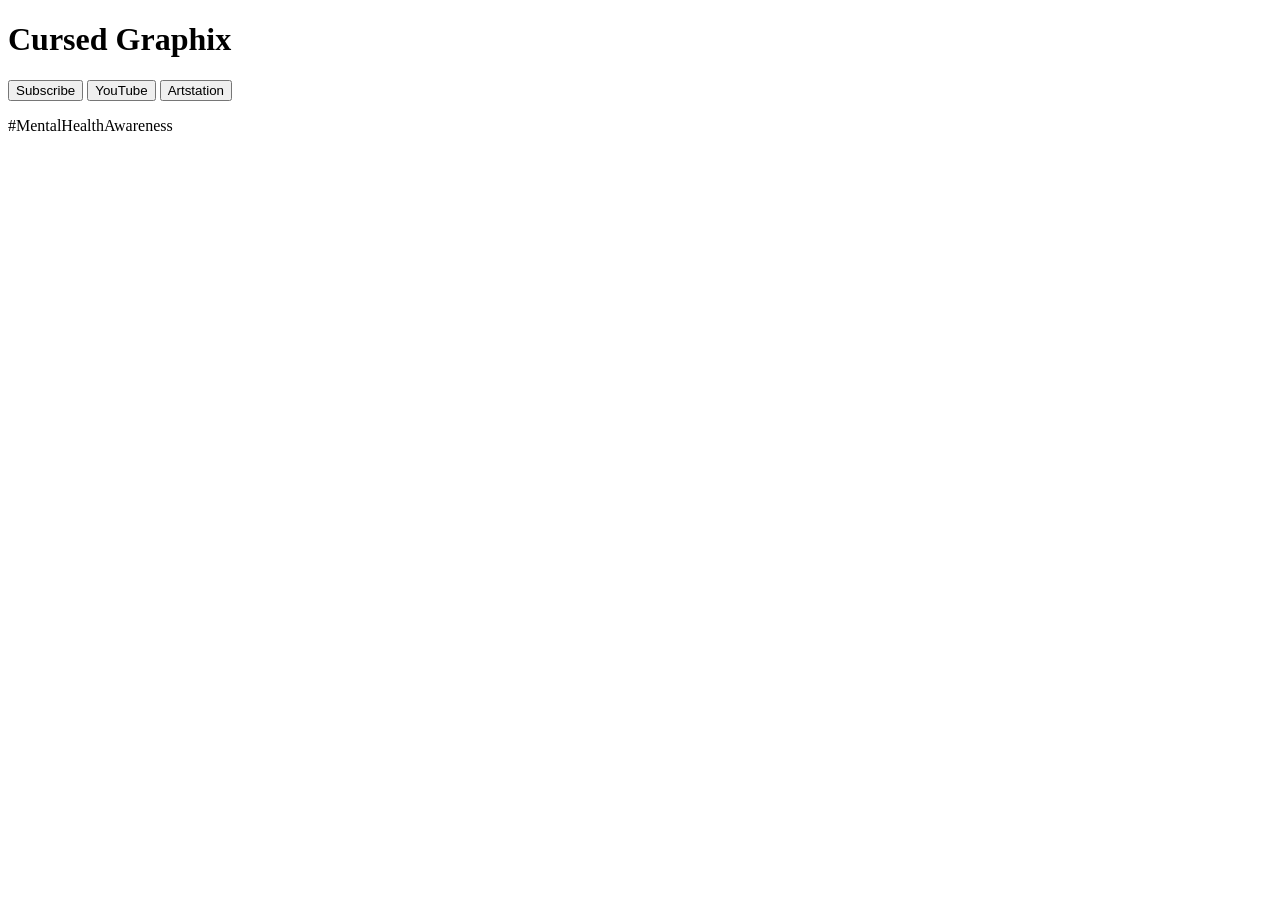
==== index.html @ 40852ecc "Copy from VS index.html made in CodeSandBox, copied to GitHub" ====
<!DOCTYPE html>
<html lang="en">
  <head>
    <meta charset="UTF-8" />
    <meta name="viewport" content="width=device-width, initial-scale=1.0" />
    <meta http-equiv="X-UA-Compatible" content="ie=edge" />
    <title>HTML + CSS</title>
    <link rel="stylesheet" href="styles.css" />
  </head>
  <body>
    <main>
      <h1>Cursed Graphix</h1>
      <button>Subscribe</button> <button>YouTube</button>
      <button>Artstation</button>
      <p id="mha">#MentalHealthAwareness</p>
    </main>
  </body>
</html>
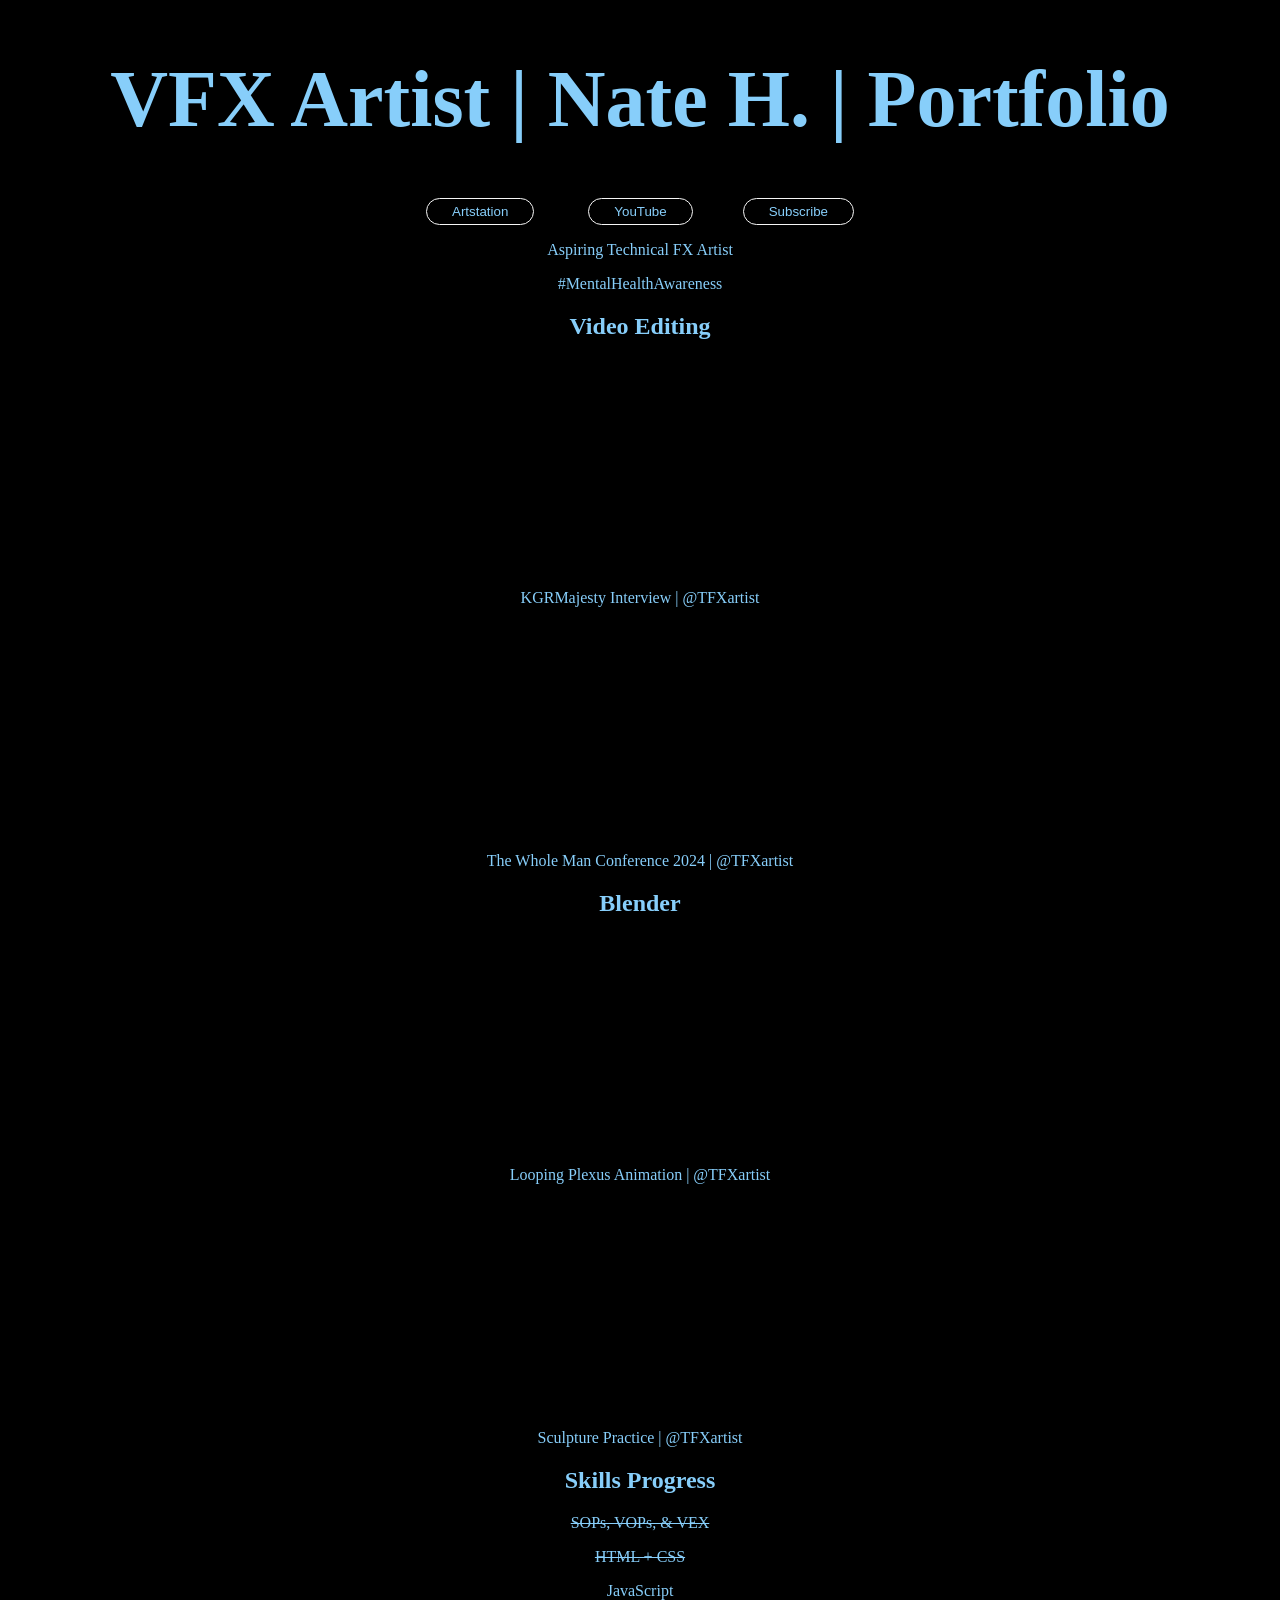
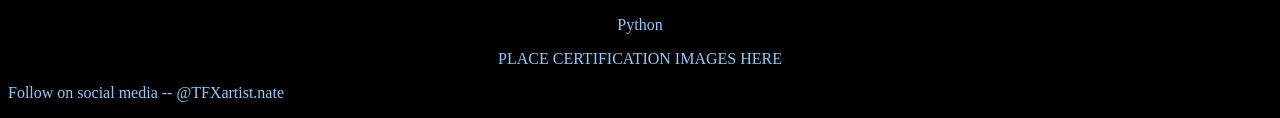
==== commit cfd839b0: "Latest_from_VS index.html Pasted from CodeSandBox VS" ====
--- a/index.html
+++ b/index.html
@@ -9,10 +9,92 @@
   </head>
   <body>
     <main>
-      <h1>Cursed Graphix</h1>
-      <button>Subscribe</button> <button>YouTube</button>
-      <button>Artstation</button>
-      <p id="mha">#MentalHealthAwareness</p>
+      <h1>VFX Artist | Nate H. | Portfolio</h1>
+      <button>Artstation</button> <button>YouTube</button
+      ><button>Subscribe</button>
+      <p>Aspiring Technical FX Artist</p>
+      <p>#MentalHealthAwareness</p>
+
+      <h2>Video Editing</h2>
+      <section class="rows">
+        <figure id="kgr">
+          <iframe
+            width="400"
+            height="225"
+            src="https://www.youtube.com/embed/4Q0zV_pa3ko?si=F6X8HvFgOQzm5uwm"
+            title="YouTube video player"
+            frameborder="0"
+            allow="accelerometer; clipboard-write; encrypted-media; gyroscope; picture-in-picture; web-share"
+            referrerpolicy="strict-origin-when-cross-origin"
+            allowfullscreen
+          >
+          </iframe>
+          <figcaption>KGRMajesty Interview | @TFXartist</figcaption>
+        </figure>
+
+        <figure id="h2w">
+          <iframe
+            width="400"
+            height="225"
+            src="https://www.youtube.com/embed/jVKPtwthjEo?si=X5ZFY3vUHXml_-Ar"
+            title="YouTube video player"
+            frameborder="0"
+            allow="accelerometer; autoplay; clipboard-write; encrypted-media; gyroscope; picture-in-picture; web-share"
+            referrerpolicy="strict-origin-when-cross-origin"
+            allowfullscreen
+          >
+          </iframe>
+          <figcaption>The Whole Man Conference 2024 | @TFXartist</figcaption>
+        </figure>
+      </section>
+
+      <h2>Blender</h2>
+      <section class="blender">
+        <figure id="plx">
+          <iframe
+            width="400"
+            height="225"
+            src="https://www.youtube.com/embed/D-jDut-0KdI?si=oFLpQAsQC0BxR2rY"
+            title="YouTube video player"
+            frameborder="0"
+            allow="accelerometer; autoplay; clipboard-write; encrypted-media; gyroscope; picture-in-picture; web-share"
+            referrerpolicy="strict-origin-when-cross-origin"
+            allowfullscreen
+          >
+          </iframe>
+          <figcaption>Looping Plexus Animation | @TFXartist</figcaption>
+        </figure>
+
+        <figure id="noname">
+          <iframe
+            width="400"
+            height="225"
+            src="https://www.youtube.com/embed/sYOe880VHiY?si=1H9GT8rpyYiDKRlJ"
+            title="YouTube video player"
+            frameborder="0"
+            allow="accelerometer; autoplay; clipboard-write; encrypted-media; gyroscope; picture-in-picture; web-share"
+            referrerpolicy="strict-origin-when-cross-origin"
+            allowfullscreen
+          >
+          </iframe>
+          <figcaption>Sculpture Practice | @TFXartist</figcaption>
+        </figure>
+      </section>
+
+      <section id="skills">
+        <h2>Skills Progress</h2>
+        <p><s>SOPs, VOPs, & VEX</s></p>
+        <p><s>HTML + CSS</s></p>
+        <p>JavaScript</p>
+        <p>Python</p>
+      </section>
+
+      <section id="certs">
+        <p>PLACE CERTIFICATION IMAGES HERE</p>
+      </section>
     </main>
+    <footer>
+      <p>Follow on social media -- @TFXartist.nate</p>
+    </footer>
   </body>
 </html>
--- a/styles.css
+++ b/styles.css
@@ -0,0 +1,23 @@
+body {
+  background-color: black;
+  color: lightskyblue;
+}
+main {
+  text-align: center;
+}
+h1 {
+  font-family: serif;
+  font-size: 80px;
+}
+button {
+  background-color: black;
+  color: lightskyblue;
+  border: 1px solid whitesmoke;
+  border-radius: 50px;
+  padding: 5px 25px;
+  margin: 0 25px;
+}
+#mha {
+  font-style: italic;
+}
+
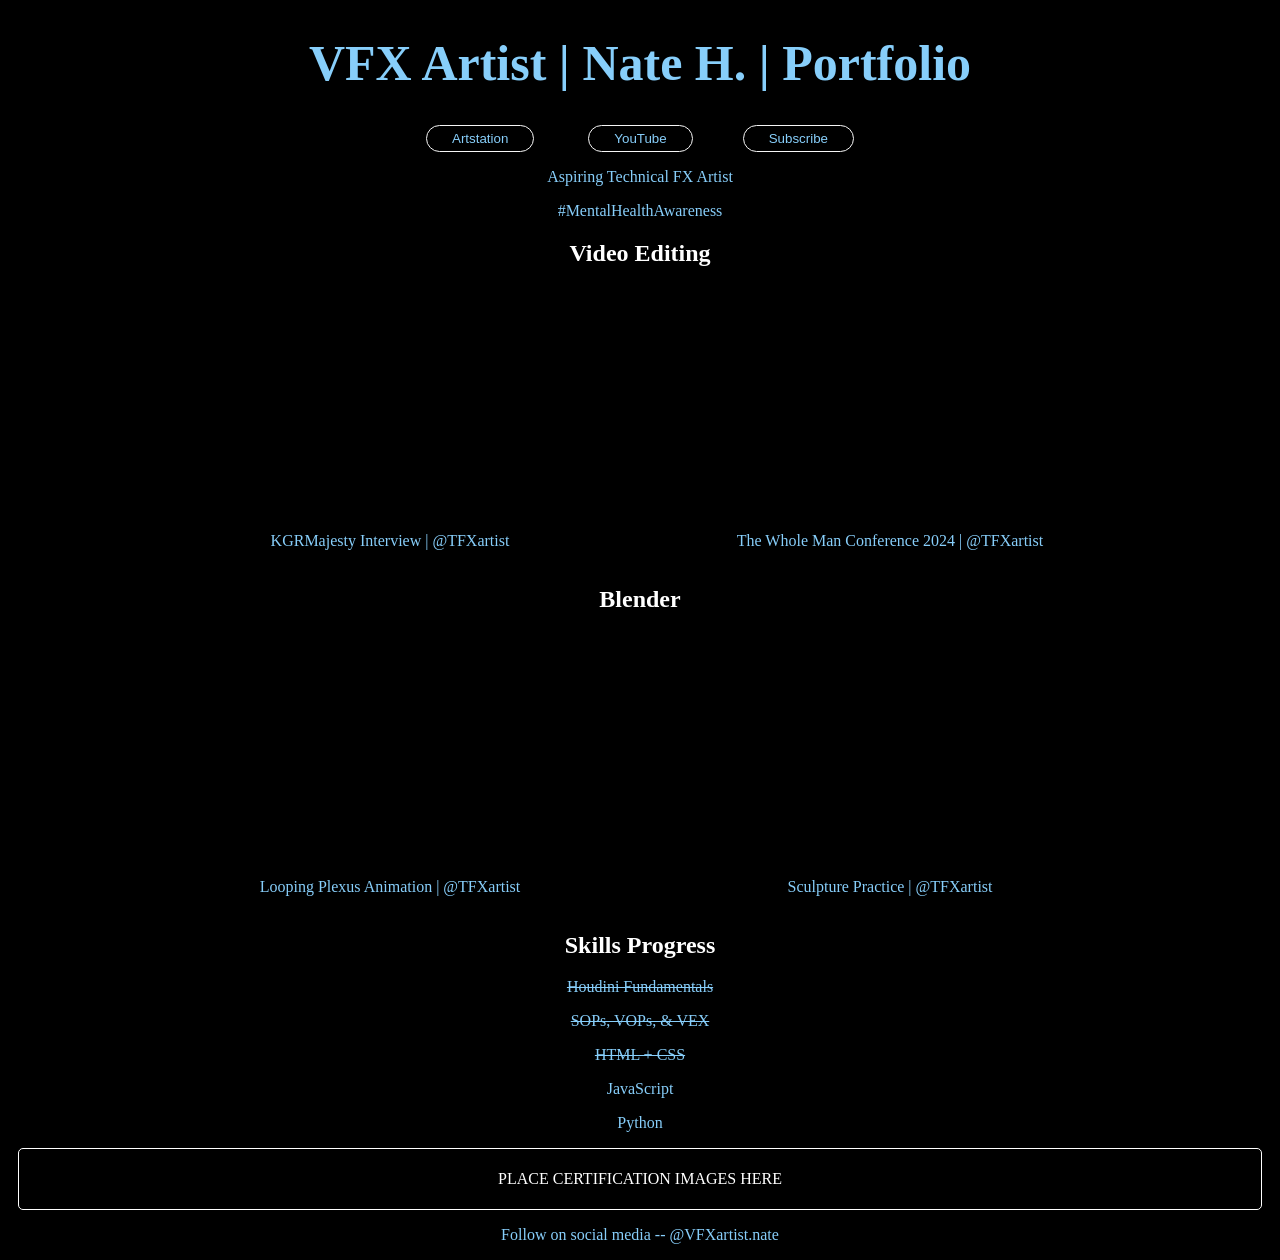
==== commit 3cc350ca: "Skills_Update index.html" ====
--- a/index.html
+++ b/index.html
@@ -83,6 +83,7 @@
 
       <section id="skills">
         <h2>Skills Progress</h2>
+        <p><s>Houdini Fundamentals</s></p>
         <p><s>SOPs, VOPs, & VEX</s></p>
         <p><s>HTML + CSS</s></p>
         <p>JavaScript</p>
@@ -94,7 +95,7 @@
       </section>
     </main>
     <footer>
-      <p>Follow on social media -- @TFXartist.nate</p>
+      <p>Follow on social media -- @VFXartist.nate</p>
     </footer>
   </body>
 </html>
--- a/styles.css
+++ b/styles.css
@@ -7,7 +7,7 @@
 }
 h1 {
   font-family: serif;
-  font-size: 80px;
+  font-size: 50px;
 }
 button {
   background-color: black;
@@ -17,7 +17,32 @@
   padding: 5px 25px;
   margin: 0 25px;
 }
-#mha {
-  font-style: italic;
+.rows {
+  display: flex;
+  flex-direction: row;
+  flex-wrap: wrap;
+  justify-content: center;
+  gap: 20px;
+  text-align: center;
 }
-
+.blender {
+  display: flex;
+  flex-direction: row;
+  flex-wrap: wrap;
+  justify-content: center;
+  gap: 20px;
+  text-align: center;
+}
+h2 {
+  color: white;
+}
+#certs {
+  color: white;
+  border: 1px solid white;
+  border-radius: 5px;
+  padding: 5px 10px;
+  margin: 0 10px;
+}
+footer {
+  text-align: center;
+}
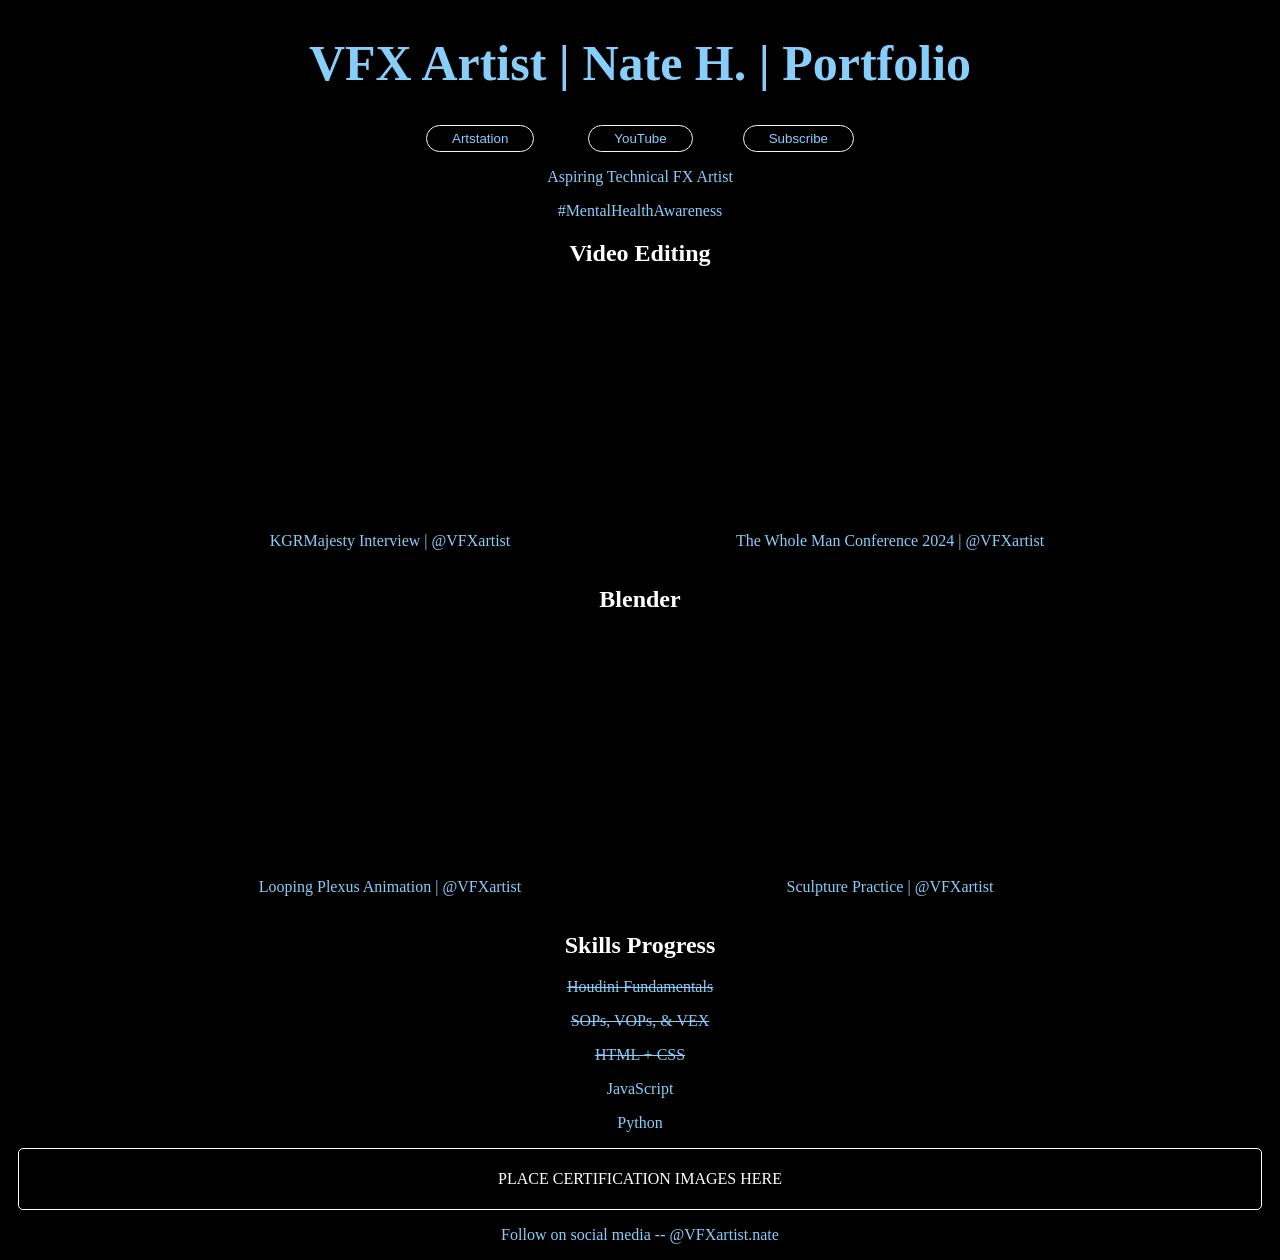
==== commit 4ff0e789: "Caption_Correction index.html" ====
--- a/index.html
+++ b/index.html
@@ -29,7 +29,7 @@
             allowfullscreen
           >
           </iframe>
-          <figcaption>KGRMajesty Interview | @TFXartist</figcaption>
+          <figcaption>KGRMajesty Interview | @VFXartist</figcaption>
         </figure>
 
         <figure id="h2w">
@@ -44,7 +44,7 @@
             allowfullscreen
           >
           </iframe>
-          <figcaption>The Whole Man Conference 2024 | @TFXartist</figcaption>
+          <figcaption>The Whole Man Conference 2024 | @VFXartist</figcaption>
         </figure>
       </section>
 
@@ -62,7 +62,7 @@
             allowfullscreen
           >
           </iframe>
-          <figcaption>Looping Plexus Animation | @TFXartist</figcaption>
+          <figcaption>Looping Plexus Animation | @VFXartist</figcaption>
         </figure>
 
         <figure id="noname">
@@ -77,7 +77,7 @@
             allowfullscreen
           >
           </iframe>
-          <figcaption>Sculpture Practice | @TFXartist</figcaption>
+          <figcaption>Sculpture Practice | @VFXartist</figcaption>
         </figure>
       </section>
 
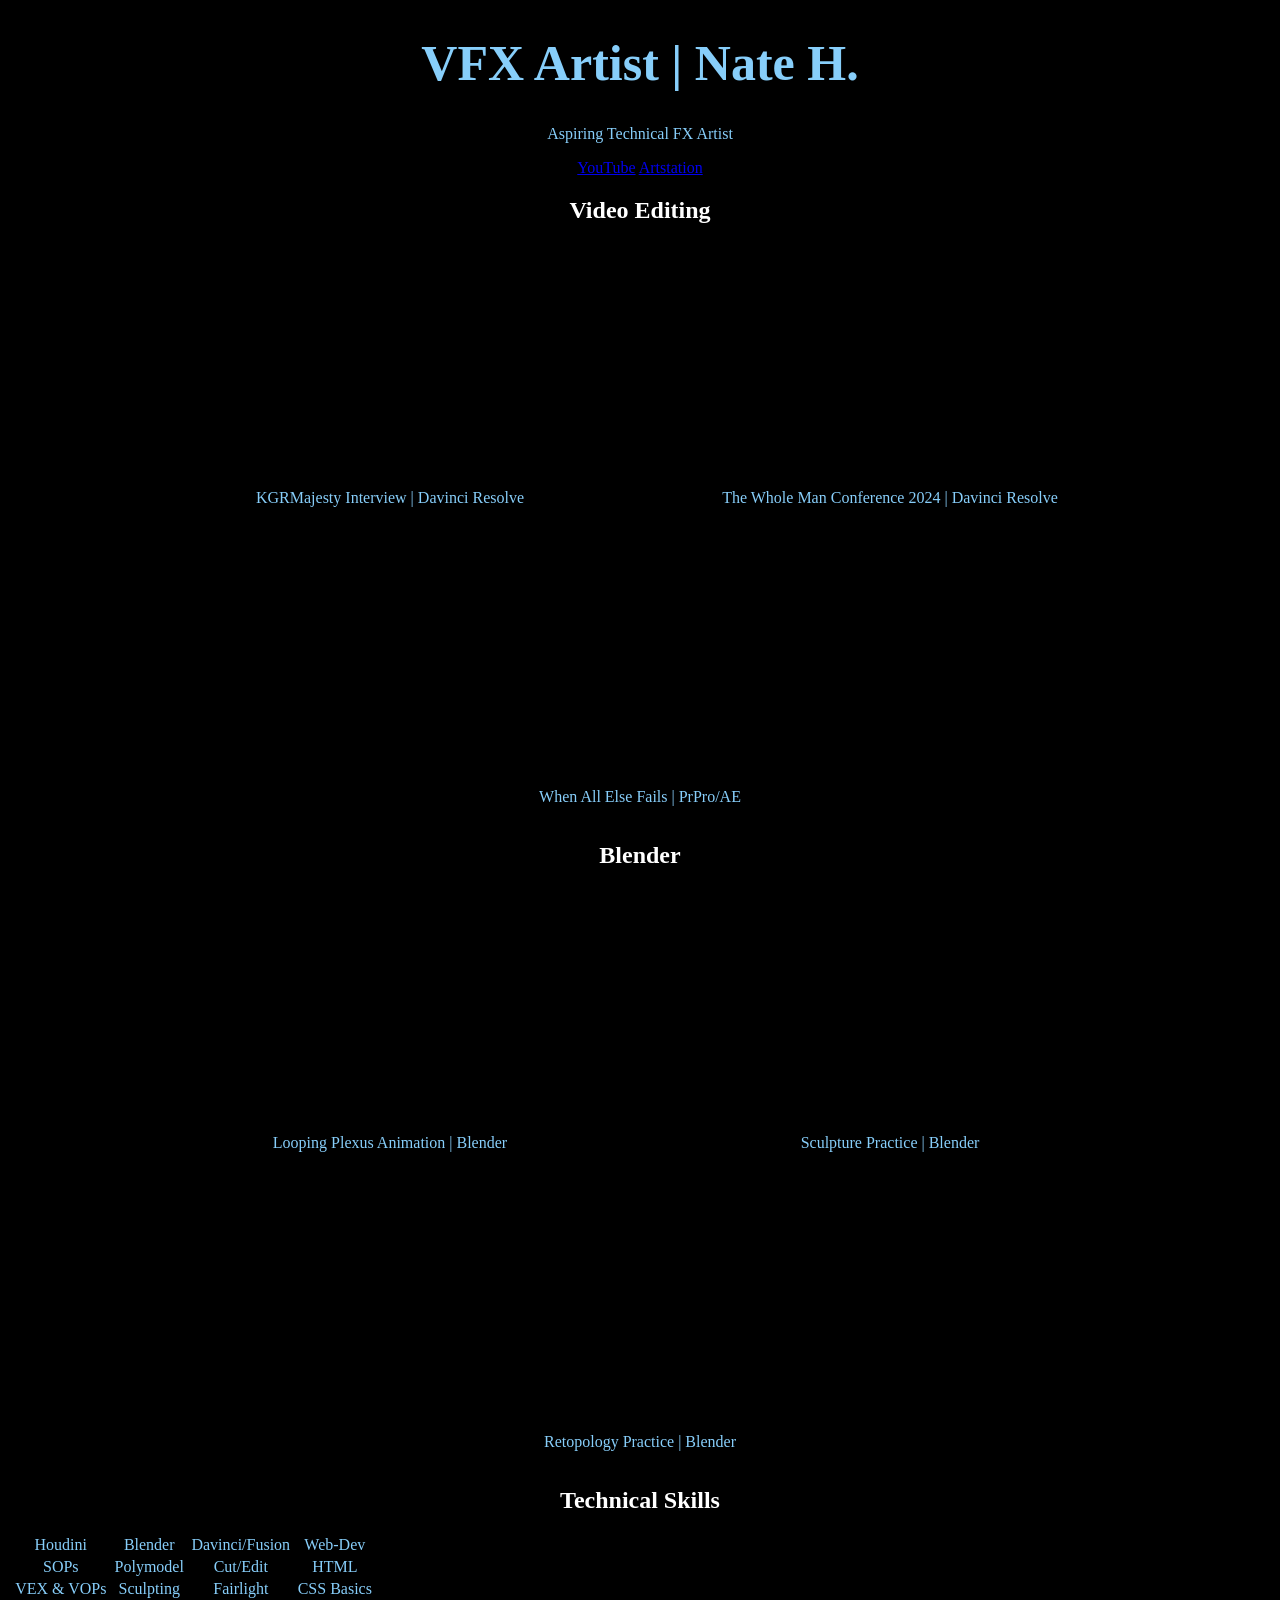
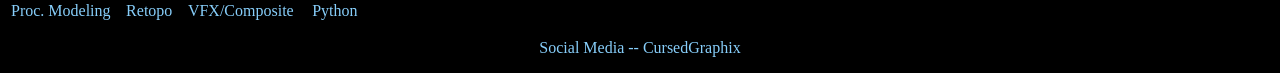
==== commit 33aa0b04: "Latest_from_VS index.html Latest update from CodeSandBox" ====
--- a/index.html
+++ b/index.html
@@ -4,20 +4,20 @@
     <meta charset="UTF-8" />
     <meta name="viewport" content="width=device-width, initial-scale=1.0" />
     <meta http-equiv="X-UA-Compatible" content="ie=edge" />
-    <title>HTML + CSS</title>
+    <title>Cursed | Portfolio</title>
     <link rel="stylesheet" href="styles.css" />
   </head>
   <body>
     <main>
-      <h1>VFX Artist | Nate H. | Portfolio</h1>
-      <button>Artstation</button> <button>YouTube</button
-      ><button>Subscribe</button>
+      <h1 id="title">VFX Artist | Nate H.</h1>
       <p>Aspiring Technical FX Artist</p>
-      <p>#MentalHealthAwareness</p>
-
+        <div class="btn-gap">
+          <a href="https://www.youtube.com/@CursedGraphix" target="_blank" class="ext-btn">YouTube</a>
+          <a href="https://www.artstation.com/cursedgraphix" target="_blank" class="ext-btn">Artstation</a>
+        </div>
       <h2>Video Editing</h2>
       <section class="rows">
-        <figure id="kgr">
+        <figure class="vid-border">
           <iframe
             width="400"
             height="225"
@@ -29,10 +29,10 @@
             allowfullscreen
           >
           </iframe>
-          <figcaption>KGRMajesty Interview | @VFXartist</figcaption>
+          <figcaption>KGRMajesty Interview | Davinci Resolve</figcaption>
         </figure>
 
-        <figure id="h2w">
+        <figure class="vid-border">
           <iframe
             width="400"
             height="225"
@@ -44,13 +44,30 @@
             allowfullscreen
           >
           </iframe>
-          <figcaption>The Whole Man Conference 2024 | @VFXartist</figcaption>
+          <figcaption>
+            The Whole Man Conference 2024 | Davinci Resolve
+          </figcaption>
+        </figure>
+
+        <figure class="vid-border">
+          <iframe
+            width="400"
+            height="225"
+            src="https://www.youtube.com/embed/Gugses1QzjA?si=vbB0wkI8T1bcr0sE"
+            title="YouTube video player"
+            frameborder="0"
+            allow="accelerometer; autoplay; clipboard-write; encrypted-media; gyroscope; picture-in-picture; web-share"
+            referrerpolicy="strict-origin-when-cross-origin"
+            allowfullscreen
+          >
+          </iframe>
+          <figcaption>When All Else Fails | PrPro/AE</figcaption>
         </figure>
       </section>
 
       <h2>Blender</h2>
       <section class="blender">
-        <figure id="plx">
+        <figure class="vid-border">
           <iframe
             width="400"
             height="225"
@@ -62,10 +79,10 @@
             allowfullscreen
           >
           </iframe>
-          <figcaption>Looping Plexus Animation | @VFXartist</figcaption>
+          <figcaption>Looping Plexus Animation | Blender</figcaption>
         </figure>
 
-        <figure id="noname">
+        <figure class="vid-border">
           <iframe
             width="400"
             height="225"
@@ -77,25 +94,60 @@
             allowfullscreen
           >
           </iframe>
-          <figcaption>Sculpture Practice | @VFXartist</figcaption>
+          <figcaption>Sculpture Practice | Blender</figcaption>
         </figure>
+
+        <figure class="vid-border">
+          <iframe
+            width="400"
+            height="225"
+            src="https://www.youtube.com/embed/k_WB9jFReoU?si=_anvHrHaj1RlfE-Q"
+            title="YouTube video player"
+            frameborder="0"
+            allow="accelerometer; autoplay; clipboard-write; encrypted-media; gyroscope; picture-in-picture; web-share"
+            referrerpolicy="strict-origin-when-cross-origin"
+            allowfullscreen>
+          </iframe>
+          <figcaption>Retopology Practice | Blender
       </section>
 
-      <section id="skills">
-        <h2>Skills Progress</h2>
-        <p><s>Houdini Fundamentals</s></p>
-        <p><s>SOPs, VOPs, & VEX</s></p>
-        <p><s>HTML + CSS</s></p>
-        <p>JavaScript</p>
-        <p>Python</p>
-      </section>
+      <h2>Technical Skills</h2>
+      <section id="skills-table">
+        <table>
+          <tbody>
+            <tr class="tech-title">
+              <td>Houdini</td>
+              <td>Blender</td>
+              <td>Davinci/Fusion</td>
+              <td>Web-Dev</td>
+            </tr>
 
-      <section id="certs">
-        <p>PLACE CERTIFICATION IMAGES HERE</p>
+            <tr>
+              <td>SOPs</td>
+              <td>Polymodel</td>
+              <td>Cut/Edit</td>
+              <td>HTML</td>
+            </tr>
+
+            <tr>
+              <td>VEX & VOPs</td>
+              <td>Sculpting</td>
+              <td>Fairlight</td>
+              <td>CSS Basics</td>
+            </tr>
+
+            <tr>
+              <td>Proc. Modeling</td>
+              <td>Retopo</td>
+              <td>VFX/Composite</td>
+              <td>Python</td>
+            </tr>
+          </tbody>
+        </table>
       </section>
     </main>
     <footer>
-      <p>Follow on social media -- @VFXartist.nate</p>
+      <p>Social Media -- CursedGraphix</p>
     </footer>
   </body>
 </html>
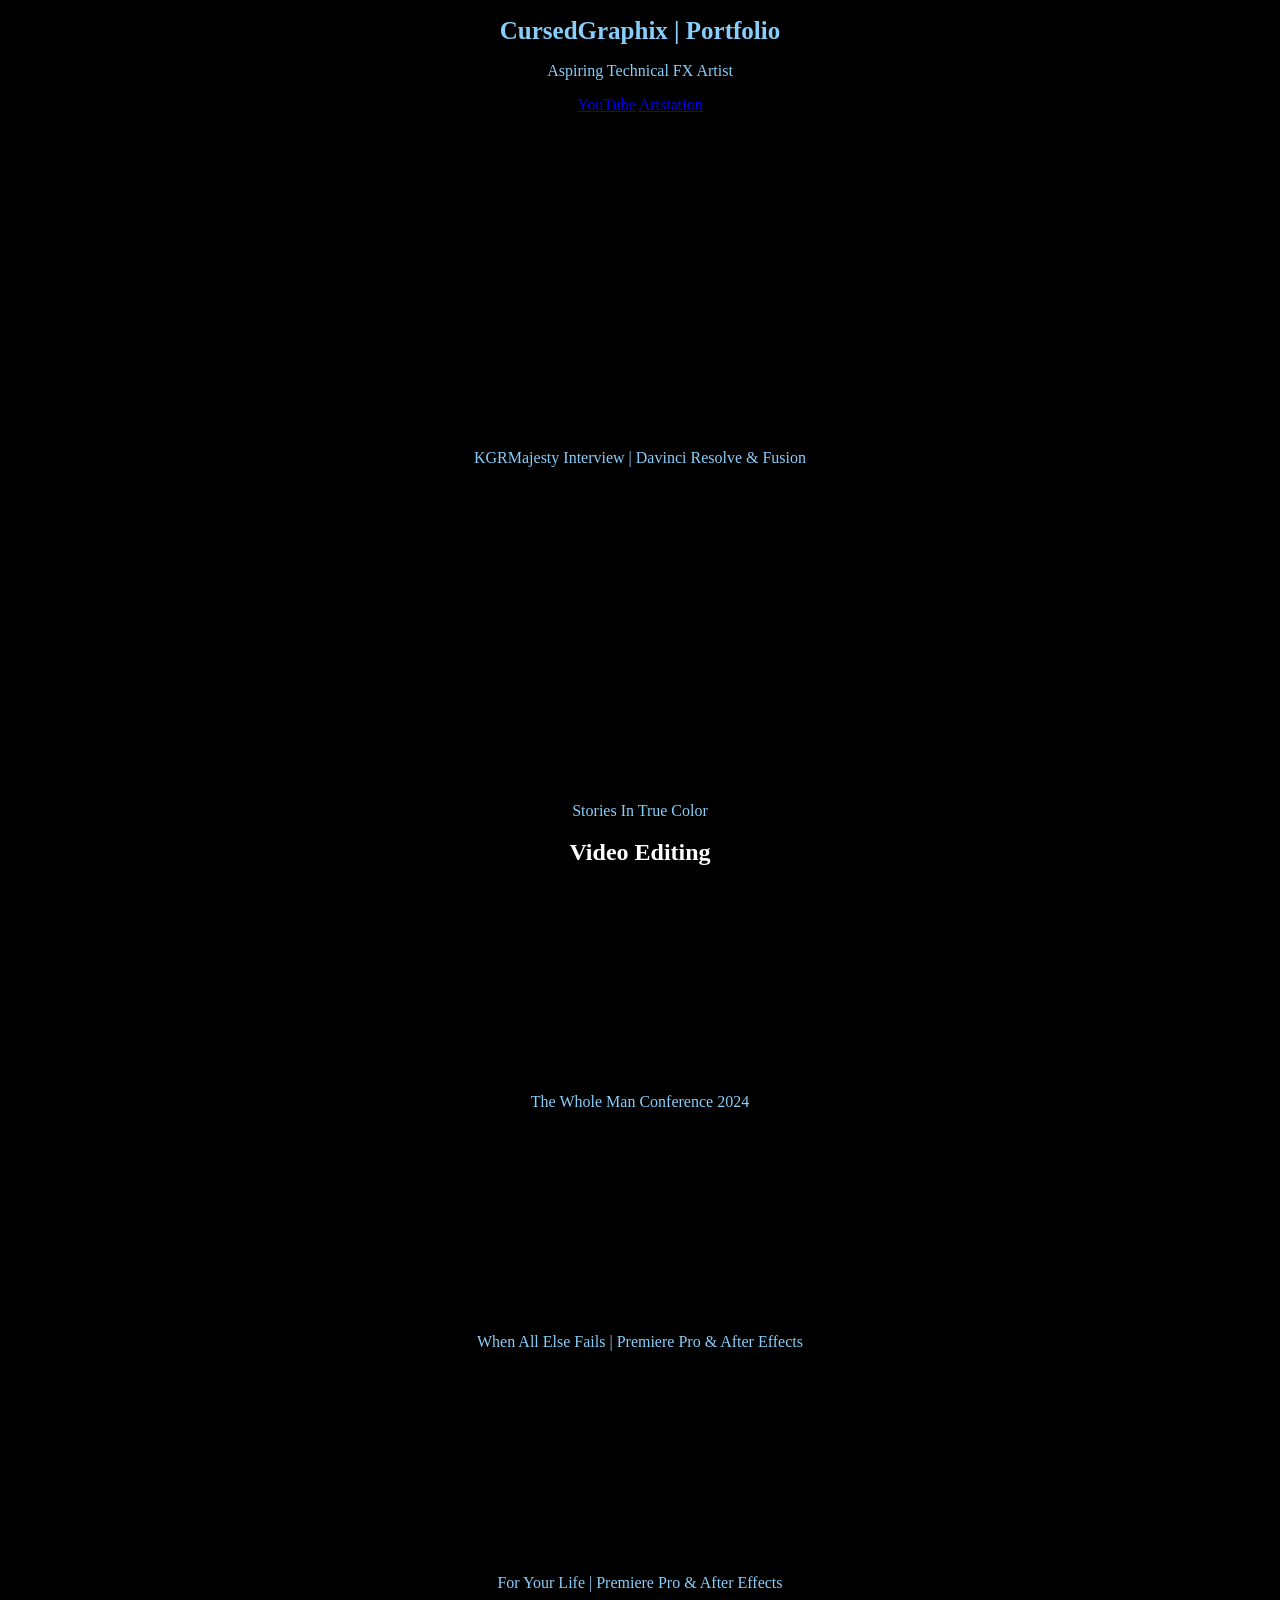
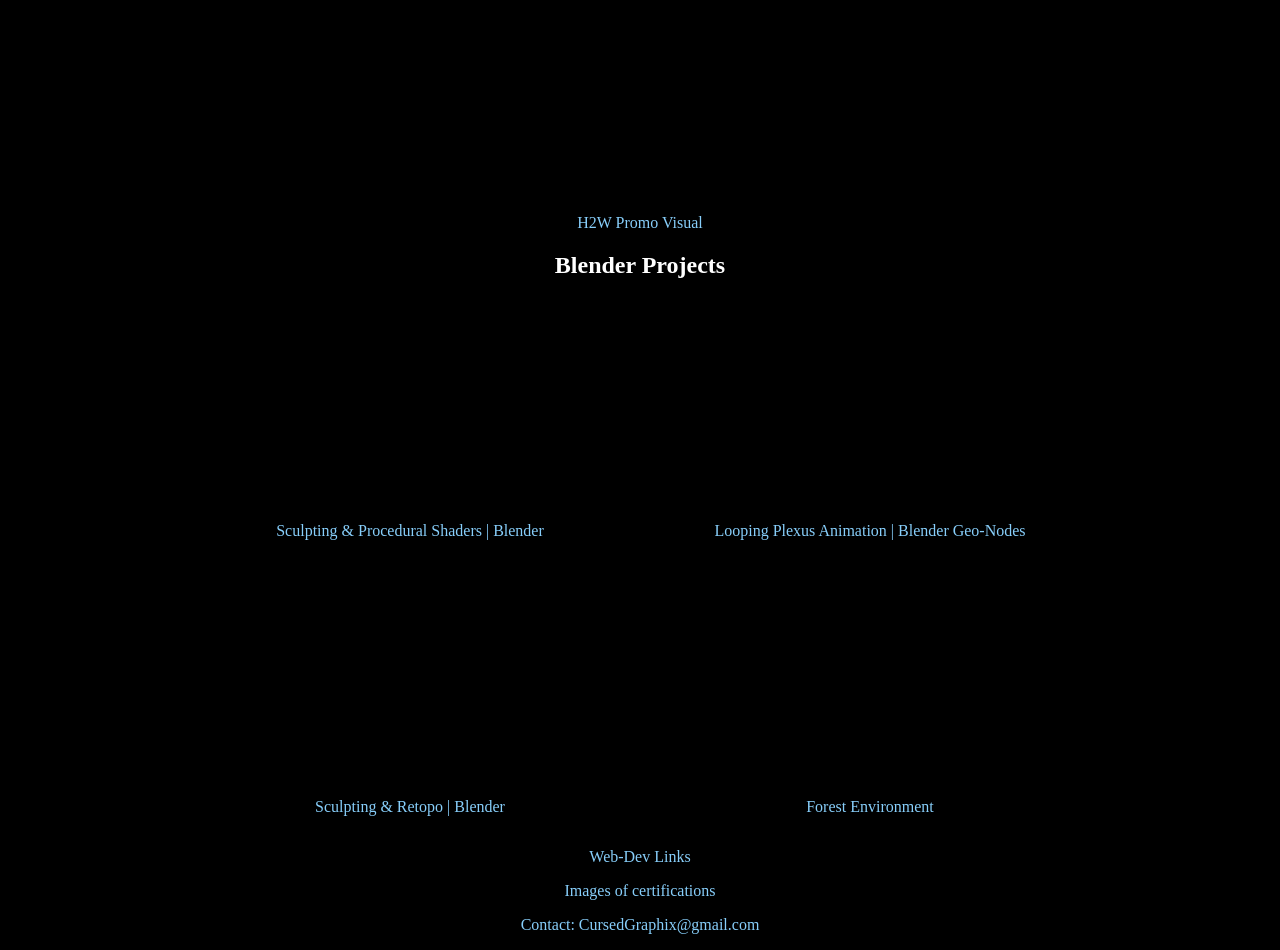
==== commit ccd87626: "New_Structure index.html" ====
--- a/index.html
+++ b/index.html
@@ -4,39 +4,77 @@
     <meta charset="UTF-8" />
     <meta name="viewport" content="width=device-width, initial-scale=1.0" />
     <meta http-equiv="X-UA-Compatible" content="ie=edge" />
-    <title>Cursed | Portfolio</title>
+    <title>CGX | Portfolio</title>
     <link rel="stylesheet" href="styles.css" />
   </head>
   <body>
     <main>
-      <h1 id="title">VFX Artist | Nate H.</h1>
+      <h1>CursedGraphix | Portfolio</h1>
       <p>Aspiring Technical FX Artist</p>
-        <div class="btn-gap">
-          <a href="https://www.youtube.com/@CursedGraphix" target="_blank" class="ext-btn">YouTube</a>
-          <a href="https://www.artstation.com/cursedgraphix" target="_blank" class="ext-btn">Artstation</a>
-        </div>
-      <h2>Video Editing</h2>
-      <section class="rows">
-        <figure class="vid-border">
+      <div class="btn-gap">
+        <a href="https://www.youtube.com/cursedgraphix" target="_blank"
+          >YouTube</a
+        >
+        <a href="https://www.artstation.com/cursedgraphix" target="_blank"
+          >Artstation</a
+        >
+      </div>
+
+      <section id="top-two">
+        <figure class="main-vid">
           <iframe
-            width="400"
-            height="225"
-            src="https://www.youtube.com/embed/4Q0zV_pa3ko?si=F6X8HvFgOQzm5uwm"
+            width="560"
+            height="315"
+            src="https://www.youtube.com/embed/4Q0zV_pa3ko?si=FyUsCVYcfWyBb_80"
             title="YouTube video player"
             frameborder="0"
-            allow="accelerometer; clipboard-write; encrypted-media; gyroscope; picture-in-picture; web-share"
+            allow="accelerometer; autoplay; clipboard-write; encrypted-media; gyroscope; picture-in-picture; web-share"
             referrerpolicy="strict-origin-when-cross-origin"
             allowfullscreen
           >
           </iframe>
-          <figcaption>KGRMajesty Interview | Davinci Resolve</figcaption>
+          <figcaption class="cap">
+            KGRMajesty Interview | Davinci Resolve & Fusion
+          </figcaption>
+        </figure>
+        <figure class="main-vid">
+          <iframe
+            width="560"
+            height="315"
+            src="https://www.youtube.com/embed/uyGsvF-hwNE?si=ZTUWBzhf42V6rxu3"
+            title="YouTube video player"
+            frameborder="0"
+            allow="accelerometer; autoplay; clipboard-write; encrypted-media; gyroscope; picture-in-picture; web-share"
+            referrerpolicy="strict-origin-when-cross-origin"
+            allowfullscreen
+          >
+          </iframe>
+          <figcaption class="cap">Stories In True Color</figcaption>
+        </figure>
+      </section>
+
+      <h2>Video Editing</h2>
+      <section class="edit">
+        <figure class="border">
+          <iframe
+            width="360"
+            height="202.5"
+            src="https://www.youtube.com/embed/jVKPtwthjEo?si=W-6Tjt32ajw6ff5z"
+            title="YouTube video player"
+            frameborder="0"
+            allow="accelerometer; autoplay; clipboard-write; encrypted-media; gyroscope; picture-in-picture; web-share"
+            referrerpolicy="strict-origin-when-cross-origin"
+            allowfullscreen
+          >
+          </iframe>
+          <figcaption>The Whole Man Conference 2024</figcaption>
         </figure>
 
-        <figure class="vid-border">
+        <figure class="border">
           <iframe
-            width="400"
-            height="225"
-            src="https://www.youtube.com/embed/jVKPtwthjEo?si=X5ZFY3vUHXml_-Ar"
+            width="360"
+            height="202.5"
+            src="https://www.youtube.com/embed/Gugses1QzjA?si=c33YyvztJjhkGV5G"
             title="YouTube video player"
             frameborder="0"
             allow="accelerometer; autoplay; clipboard-write; encrypted-media; gyroscope; picture-in-picture; web-share"
@@ -45,15 +83,15 @@
           >
           </iframe>
           <figcaption>
-            The Whole Man Conference 2024 | Davinci Resolve
+            When All Else Fails | Premiere Pro & After Effects
           </figcaption>
         </figure>
 
-        <figure class="vid-border">
+        <figure class="border">
           <iframe
-            width="400"
-            height="225"
-            src="https://www.youtube.com/embed/Gugses1QzjA?si=vbB0wkI8T1bcr0sE"
+            width="360"
+            height="202.5"
+            src="https://www.youtube.com/embed/z6ccIiqygIw?si=WtXQqc2otJrrmAo3"
             title="YouTube video player"
             frameborder="0"
             allow="accelerometer; autoplay; clipboard-write; encrypted-media; gyroscope; picture-in-picture; web-share"
@@ -61,17 +99,14 @@
             allowfullscreen
           >
           </iframe>
-          <figcaption>When All Else Fails | PrPro/AE</figcaption>
+          <figcaption>For Your Life | Premiere Pro & After Effects</figcaption>
         </figure>
-      </section>
 
-      <h2>Blender</h2>
-      <section class="blender">
-        <figure class="vid-border">
+        <figure class="border">
           <iframe
-            width="400"
-            height="225"
-            src="https://www.youtube.com/embed/D-jDut-0KdI?si=oFLpQAsQC0BxR2rY"
+            width="360"
+            height="202.5"
+            src="https://www.youtube.com/embed/kvHrbSkCWpU?si=SoCUxVT5kZVgpyuH"
             title="YouTube video player"
             frameborder="0"
             allow="accelerometer; autoplay; clipboard-write; encrypted-media; gyroscope; picture-in-picture; web-share"
@@ -79,14 +114,17 @@
             allowfullscreen
           >
           </iframe>
-          <figcaption>Looping Plexus Animation | Blender</figcaption>
+          <figcaption>H2W Promo Visual</figcaption>
         </figure>
+      </section>
 
-        <figure class="vid-border">
+      <h2>Blender Projects</h2>
+      <section class="blender">
+        <figure class="border">
           <iframe
-            width="400"
-            height="225"
-            src="https://www.youtube.com/embed/sYOe880VHiY?si=1H9GT8rpyYiDKRlJ"
+            width="360"
+            height="202.5"
+            src="https://www.youtube.com/embed/sYOe880VHiY?si=mdSuLTyLbPKAx5SE"
             title="YouTube video player"
             frameborder="0"
             allow="accelerometer; autoplay; clipboard-write; encrypted-media; gyroscope; picture-in-picture; web-share"
@@ -94,60 +132,63 @@
             allowfullscreen
           >
           </iframe>
-          <figcaption>Sculpture Practice | Blender</figcaption>
+          <figcaption>Sculpting & Procedural Shaders | Blender</figcaption>
         </figure>
 
-        <figure class="vid-border">
+        <figure class="border">
           <iframe
-            width="400"
-            height="225"
-            src="https://www.youtube.com/embed/k_WB9jFReoU?si=_anvHrHaj1RlfE-Q"
+            width="360"
+            height="202.5"
+            src="https://www.youtube.com/embed/D-jDut-0KdI?si=UlJjMS7FBRat1rsw"
             title="YouTube video player"
             frameborder="0"
             allow="accelerometer; autoplay; clipboard-write; encrypted-media; gyroscope; picture-in-picture; web-share"
             referrerpolicy="strict-origin-when-cross-origin"
-            allowfullscreen>
+            allowfullscreen
+          >
           </iframe>
-          <figcaption>Retopology Practice | Blender
+          <figcaption>Looping Plexus Animation | Blender Geo-Nodes</figcaption>
+        </figure>
+
+        <figure class="border">
+          <iframe
+            width="360"
+            height="202.5"
+            src="https://www.youtube.com/embed/k_WB9jFReoU?si=qsh01e9dAZwiH-Pt"
+            title="YouTube video player"
+            frameborder="0"
+            allow="accelerometer; autoplay; clipboard-write; encrypted-media; gyroscope; picture-in-picture; web-share"
+            referrerpolicy="strict-origin-when-cross-origin"
+            allowfullscreen
+          >
+          </iframe>
+          <figcaption>Sculpting & Retopo | Blender</figcaption>
+        </figure>
+
+        <figure class="border">
+          <iframe
+            width="360"
+            height="202.5"
+            src="https://www.youtube.com/embed/ce1vjtl11zA?si=GyfQu_0YOyKW-9tZ"
+            title="YouTube video player"
+            frameborder="0"
+            allow="accelerometer; autoplay; clipboard-write; encrypted-media; gyroscope; picture-in-picture; web-share"
+            referrerpolicy="strict-origin-when-cross-origin"
+            allowfullscreen
+          >
+          </iframe>
+          <figcaption>Forest Environment</figcaption>
+        </figure>
       </section>
 
-      <h2>Technical Skills</h2>
-      <section id="skills-table">
-        <table>
-          <tbody>
-            <tr class="tech-title">
-              <td>Houdini</td>
-              <td>Blender</td>
-              <td>Davinci/Fusion</td>
-              <td>Web-Dev</td>
-            </tr>
+      <section id="web-dev">
+        <p>Web-Dev Links</p>
+        <p>Images of certifications</p>
+      </section>
 
-            <tr>
-              <td>SOPs</td>
-              <td>Polymodel</td>
-              <td>Cut/Edit</td>
-              <td>HTML</td>
-            </tr>
-
-            <tr>
-              <td>VEX & VOPs</td>
-              <td>Sculpting</td>
-              <td>Fairlight</td>
-              <td>CSS Basics</td>
-            </tr>
-
-            <tr>
-              <td>Proc. Modeling</td>
-              <td>Retopo</td>
-              <td>VFX/Composite</td>
-              <td>Python</td>
-            </tr>
-          </tbody>
-        </table>
-      </section>
+      <footer>
+        <p>Contact: CursedGraphix@gmail.com</p>
+      </footer>
     </main>
-    <footer>
-      <p>Social Media -- CursedGraphix</p>
-    </footer>
   </body>
 </html>
--- a/styles.css
+++ b/styles.css
@@ -7,7 +7,32 @@
 }
 h1 {
   font-family: serif;
-  font-size: 50px;
+  font-size: 25px;
+}
+
+#btn-gap {
+  display: flex;
+  gap: 50px;
+  flex-wrap: nowrap;
+}
+
+.ext-btn {
+  display: inline-block;
+  padding: 4px 10px;
+  background-color: black;
+  color: lightskyblue;
+  text-decoration: none;
+  font-size: 15px;
+  border: 1px solid lightskyblue;
+  border-radius: 25px;
+  flex-shrink: 0;
+}
+
+#email {
+  background-color: black;
+  border: 1px solid lightskyblue;
+  border-radius: 50px;
+  text-align: center;
 }
 button {
   background-color: black;
@@ -25,6 +50,9 @@
   gap: 20px;
   text-align: center;
 }
+.vid-border {
+  border: 1px solid lightskyblue;
+}
 .blender {
   display: flex;
   flex-direction: row;
@@ -36,12 +64,16 @@
 h2 {
   color: white;
 }
-#certs {
-  color: white;
-  border: 1px solid white;
-  border-radius: 5px;
-  padding: 5px 10px;
-  margin: 0 10px;
+#skills-table {
+  display: flex;
+  justify-content: center;
+  border: 1px solid lightskyblue;
+  width: fit-content;
+  margin: auto;
+  padding: 10px 25px;
+}
+.tech-title {
+  text-decoration: underline 1px;
 }
 footer {
   text-align: center;
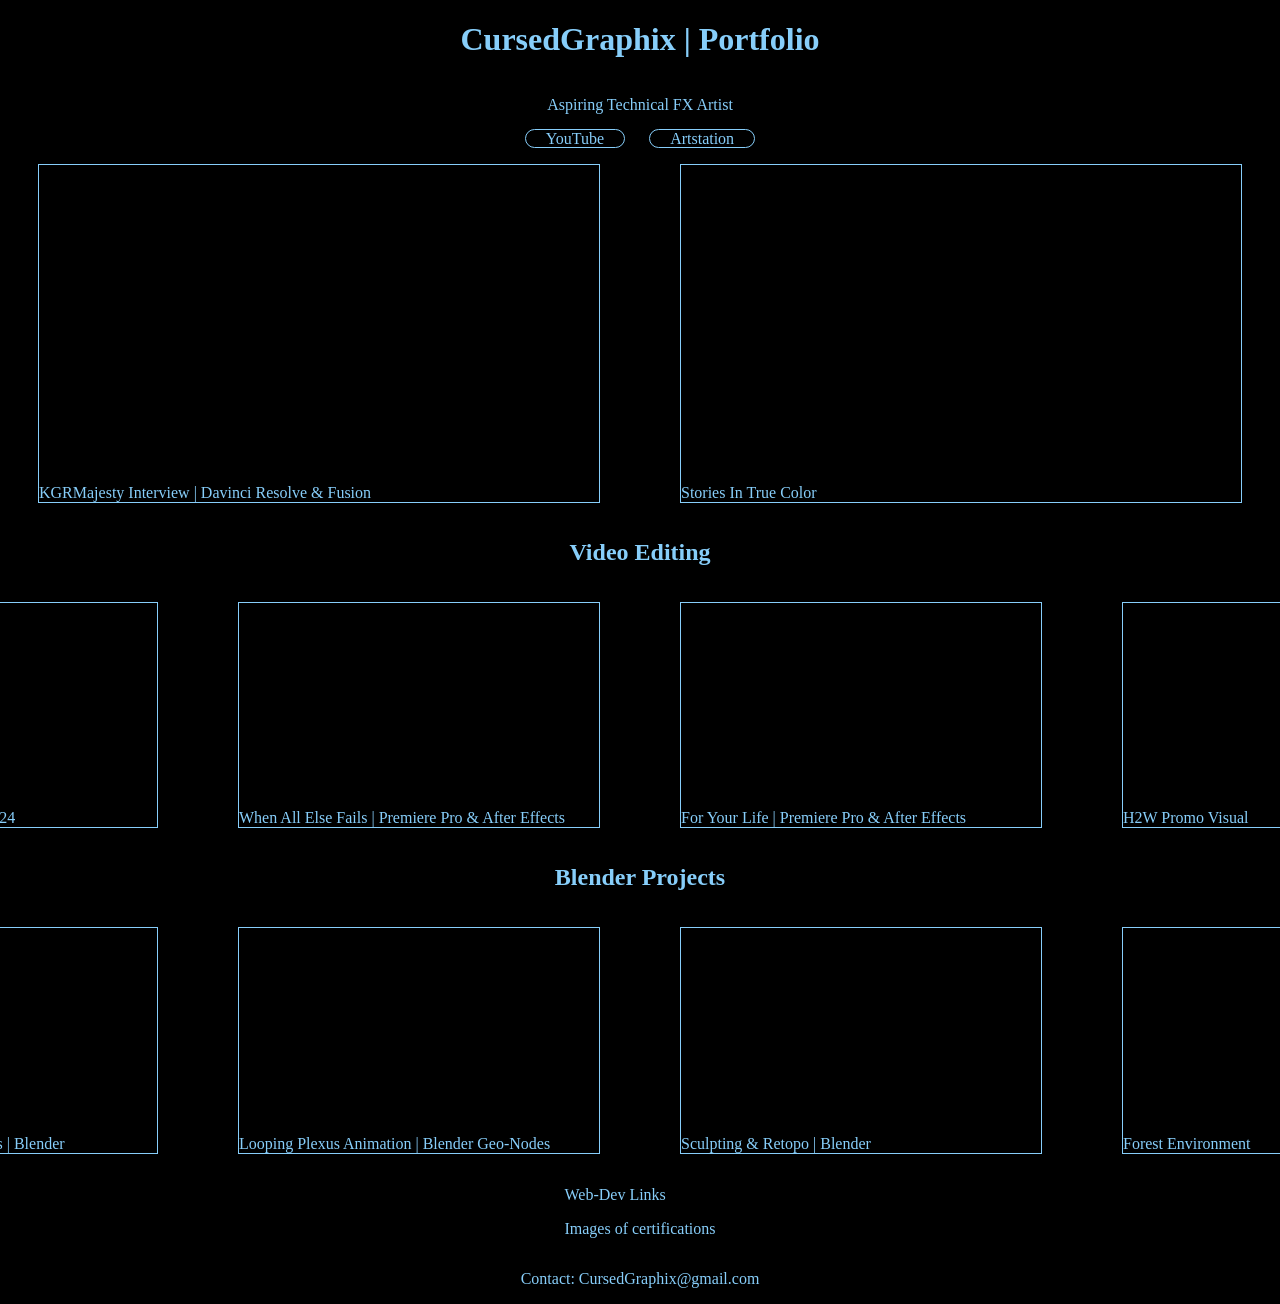
==== commit f56daa96: "tab_title_update_index.html" ====
--- a/index.html
+++ b/index.html
@@ -4,7 +4,7 @@
     <meta charset="UTF-8" />
     <meta name="viewport" content="width=device-width, initial-scale=1.0" />
     <meta http-equiv="X-UA-Compatible" content="ie=edge" />
-    <title>CGX | Portfolio</title>
+    <title>GitHub | CGX</title>
     <link rel="stylesheet" href="styles.css" />
   </head>
   <body>
--- a/styles.css
+++ b/styles.css
@@ -1,80 +1,45 @@
+main {
+  display: flex;
+  flex-direction: column;
+  justify-content: center;
+  align-items: center;
+}
+a {
+  border: 1px solid lightskyblue;
+  color: lightskyblue;
+  text-decoration: none;
+  margin: 0 10px;
+  padding: 0 20px;
+  border-radius: 50px;
+}
 body {
+  margin: 0;
+  display: flex;
+  align-items: center;
+  justify-content: center;
   background-color: black;
   color: lightskyblue;
 }
-main {
-  text-align: center;
+#top-two {
+  display: flex;
 }
-h1 {
-  font-family: serif;
-  font-size: 25px;
+.main-vid {
+  border: 1px solid lightskyblue;
 }
-
-#btn-gap {
-  display: flex;
-  gap: 50px;
-  flex-wrap: nowrap;
+.border {
+  border: 1px solid lightskyblue;
 }
-
-.ext-btn {
-  display: inline-block;
-  padding: 4px 10px;
-  background-color: black;
-  color: lightskyblue;
-  text-decoration: none;
-  font-size: 15px;
-  border: 1px solid lightskyblue;
-  border-radius: 25px;
-  flex-shrink: 0;
-}
-
-#email {
-  background-color: black;
-  border: 1px solid lightskyblue;
-  border-radius: 50px;
-  text-align: center;
-}
-button {
-  background-color: black;
-  color: lightskyblue;
-  border: 1px solid whitesmoke;
-  border-radius: 50px;
-  padding: 5px 25px;
-  margin: 0 25px;
-}
-.rows {
+.edit {
   display: flex;
   flex-direction: row;
-  flex-wrap: wrap;
+  align-items: center;
   justify-content: center;
-  gap: 20px;
-  text-align: center;
-}
-.vid-border {
-  border: 1px solid lightskyblue;
+  margin: 0;
 }
 .blender {
   display: flex;
   flex-direction: row;
-  flex-wrap: wrap;
+  align-items: center;
   justify-content: center;
-  gap: 20px;
-  text-align: center;
+  margin: 0;
 }
-h2 {
-  color: white;
-}
-#skills-table {
-  display: flex;
-  justify-content: center;
-  border: 1px solid lightskyblue;
-  width: fit-content;
-  margin: auto;
-  padding: 10px 25px;
-}
-.tech-title {
-  text-decoration: underline 1px;
-}
-footer {
-  text-align: center;
-}
